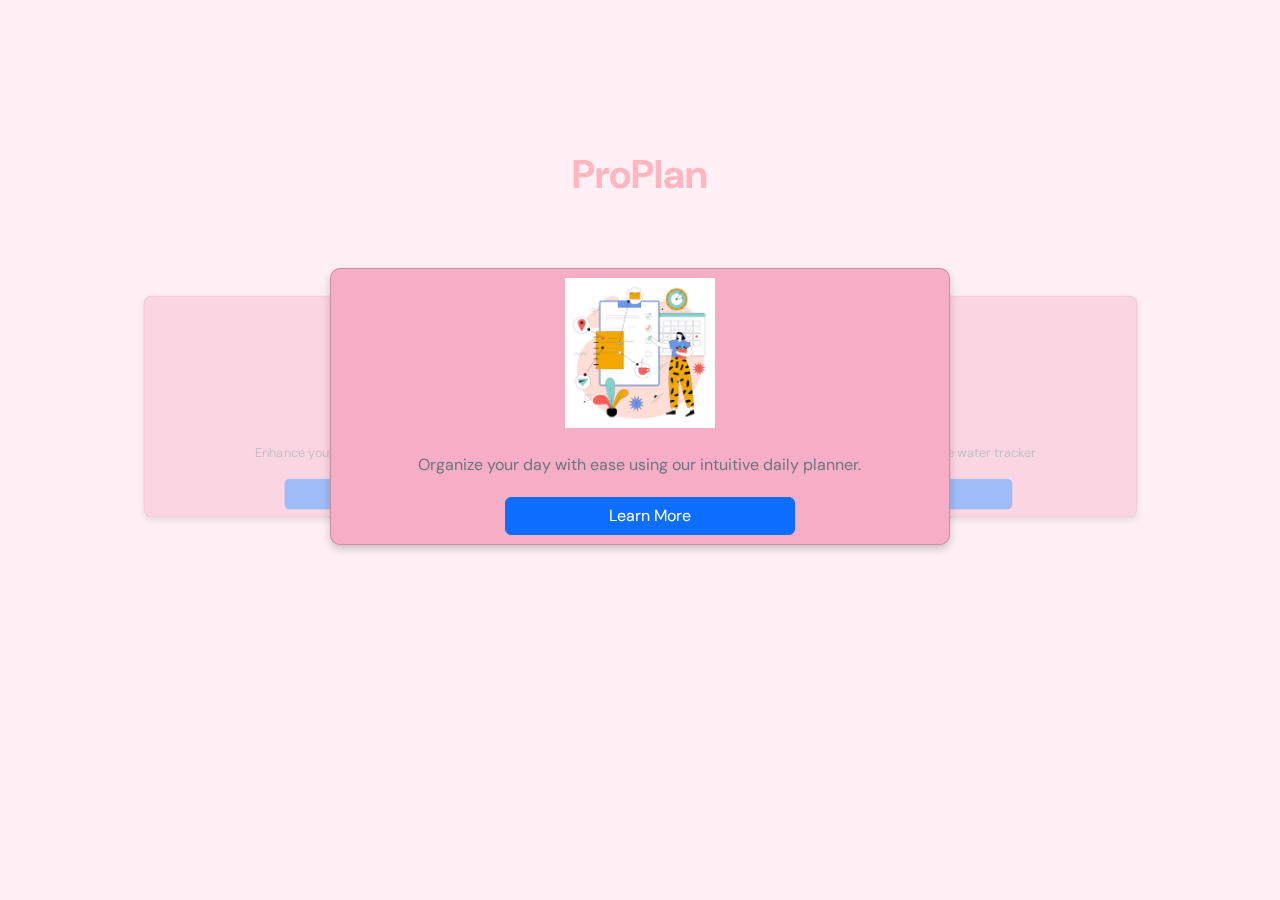
==== index.html @ ab049d3d "added required files" ====
<!DOCTYPE html>
<html lang="en">
<head>
    <meta charset="UTF-8">
    <meta name="viewport" content="width=device-width, initial-scale=1.0">
    <title>Bootstrap Dark Carousel</title>
    <link href="https://cdn.jsdelivr.net/npm/bootstrap@5.3.3/dist/css/bootstrap.min.css" rel="stylesheet" integrity="sha384-QWTKZyjpPEjISv5WaRU9OFeRpok6YctnYmDr5pNlyT2bRjXh0JMhjY6hW+ALEwIH" crossorigin="anonymous">
    <link rel="stylesheet" href="style.css">
    <script src="https://cdn.jsdelivr.net/npm/@popperjs/core@2.11.6/dist/umd/popper.min.js" integrity="sha384-oBqDVmMz4fnFO9FV0wL1n4NInE2zZs2ZwHg7o2oJ4j+z5oRa0f7g0x3fpr5Ez8Q" crossorigin="anonymous"></script>
    <script src="https://cdn.jsdelivr.net/npm/bootstrap@5.3.3/dist/js/bootstrap.min.js" integrity="sha384-6n4ogOjZsA69j2QK+4As9Tf4GEdYPdj44m4U4X+G1COgf7ihR03Hx3jf4d6AA2xk" crossorigin="anonymous"></script>
    <script src="script.js"></script>
</head>
<body>
  
    <div class="container">
        <h1 class="title">ProPlan</h1>
        <input type="radio" name="slider" id="item-1" checked>
        <input type="radio" name="slider" id="item-2">
        <input type="radio" name="slider" id="item-3">
        <div class="cards">
            <label class="card" for="item-1" id="song-1">
                <img src="assets\image.png" alt="Daily Planner Image" class="card-img">
                <p>Organize your day with ease using our intuitive daily planner.</p>
                <a href="daily planner/index.html" class="btn btn-primary col-6">Learn More</a>
            </label>
            <label class="card" for="item-2" id="song-2">
                <img src="assets\water.jpg" alt="Second Card Image" class="card-img">
                <p>Stay hydrated with our easy-to-use water tracker</p>
                <a href="water-tracker\index.html" class="btn btn-primary col-6">Learn More</a>
            </label>
            <label class="card" for="item-3" id="song-3">
                <img src="assets\timer.jpg" alt="Third Card Image" class="card-img">
                <p>Enhance your productivity with our focus timer</p>
                <a href="timer\index.html" class="btn btn-primary col-6">Learn More</a>
            </label>
        </div>
    </div>
</body>
</html>
---- style.css ----
@import url("https://fonts.googleapis.com/css?family=DM+Sans:400,500,700&display=swap");

* {
    box-sizing: border-box;
}

html, body {
    margin: 0;
    padding: 0;
    width: 100%;
    height: 100%;
}

body {
    display: flex;
    align-items: center;
    justify-content: center;
    padding: 30px 10px;
    font-family: 'DM Sans', sans-serif;
    transition: background .4s ease-in;
    background:#FFF0F5;
    background-size: cover; 
    background-position: center;
}

.title {
    font-family: 'DM Sans', sans-serif;
    font-weight: 700;
    font-size: 2.5rem;
    margin-bottom: 20px;
    color: #FFB6C1; /* Light Pink */
}

input[type=radio] {
    display: none;
}

.card {
    position: absolute;
    width: 80%; /* Reduced width */
    height: 60%; /* Reduced height */
    left: 0;
    right: 0;
    margin: auto;
    transition: transform .4s ease;
    cursor: pointer;
    border-radius: 10px;
    box-shadow: 0 4px 8px rgba(0, 0, 0, 0.2);
    background: #F6ADC6; /* Nadeshiko Pink */
    display: flex;
    flex-direction: column;
    justify-content: center;
    align-items: center;
    padding: 20px;
    text-align: center;
}

.container {
    width: 100%;
    max-width: 800px;
    max-height: 600px;
    height: 100%;
    transform-style: preserve-3d;
    display: flex;
    justify-content: center;
    flex-direction: column;
    align-items: center;
}

.cards {
    position: relative;
    width: 100%;
    height: 100%;
    margin-bottom: 20px;
    margin-top: 50px;
}

.card h5 {
    margin: 0;
    font-size: 1.25rem;
}

.card p {
    margin: 10px 0;
    color: #6c757d;
}

.card a {
    margin-top: 10px;
    justify-content: center;
    align-items: center;
    margin-left: 20px;
}

.card-img {
    max-width: 70%; /* Increased width */
    max-height: 150px; /* Increased height */
    margin-bottom: 15px;
    border-radius: 10px;
    object-fit: contain; /* Prevents stretching and maintains aspect ratio */
}

#item-1:checked ~ .cards #song-3,
#item-2:checked ~ .cards #song-1,
#item-3:checked ~ .cards #song-2 {
    transform: translateX(-40%) scale(.8);
    opacity: .4;
    z-index: 0;
}

#item-1:checked ~ .cards #song-2,
#item-2:checked ~ .cards #song-3,
#item-3:checked ~ .cards #song-1 {
    transform: translateX(40%) scale(.8);
    opacity: .4;
    z-index: 0;
}

#item-1:checked ~ .cards #song-1,
#item-2:checked ~ .cards #song-2,
#item-3:checked ~ .cards #song-3 {
    transform: translateX(0) scale(1);
    opacity: 1;
    z-index: 1;
}

/* Responsive design */
@media (max-width: 1200px) {
  .card {
      width: 90%; /* Adjust width for smaller screens */
      height: 65%; /* Adjust height for smaller screens */
  }
}

@media (max-width: 768px) {
  .card {
      width: 95%; /* Adjust width for smaller screens */
      height: 70%; /* Adjust height for smaller screens */
  }
  
  .card h5 {
      font-size: 1.15rem; /* Adjust font size */
  }

  .card p {
      font-size: 0.95rem; /* Adjust font size */
  }

  .card-img {
      max-width: 80%; /* Adjust image width */
      max-height: 120px; /* Adjust image height */
  }
}

@media (max-width: 576px) {
  .card {
      width: 100%; /* Adjust width for smallest screens */
      height: 75%; /* Adjust height for smallest screens */
  }
  
  .card h5 {
      font-size: 1rem; /* Adjust font size */
  }

  .card p {
      font-size: 0.85rem; /* Adjust font size */
  }

  .card-img {
      max-width: 90%; /* Adjust image width */
      max-height: 100px; /* Adjust image height */
  }
}
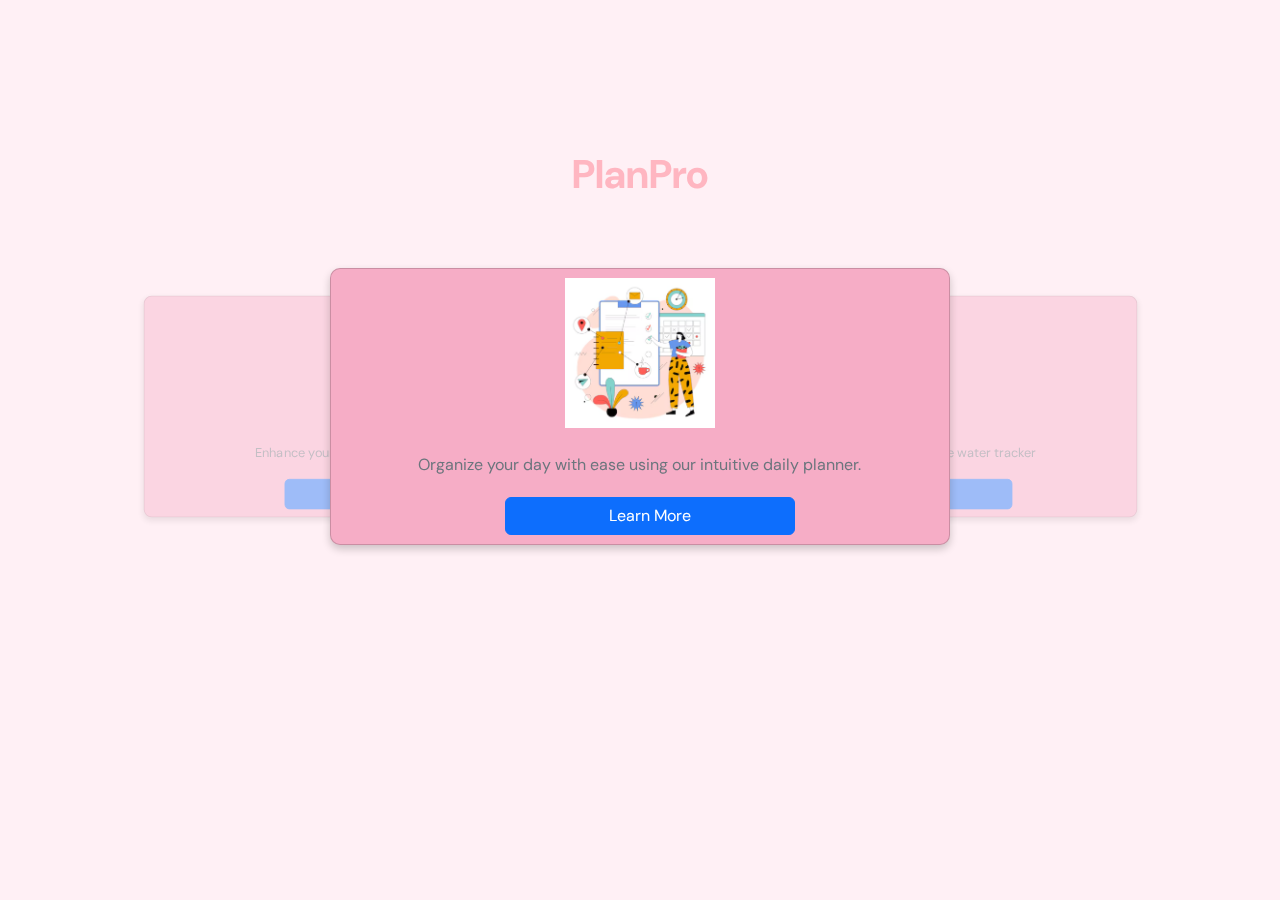
==== commit c13cd0c3: "Update index.html" ====
--- a/index.html
+++ b/index.html
@@ -3,7 +3,7 @@
 <head>
     <meta charset="UTF-8">
     <meta name="viewport" content="width=device-width, initial-scale=1.0">
-    <title>Bootstrap Dark Carousel</title>
+    <title>PlanPro</title>
     <link href="https://cdn.jsdelivr.net/npm/bootstrap@5.3.3/dist/css/bootstrap.min.css" rel="stylesheet" integrity="sha384-QWTKZyjpPEjISv5WaRU9OFeRpok6YctnYmDr5pNlyT2bRjXh0JMhjY6hW+ALEwIH" crossorigin="anonymous">
     <link rel="stylesheet" href="style.css">
     <script src="https://cdn.jsdelivr.net/npm/@popperjs/core@2.11.6/dist/umd/popper.min.js" integrity="sha384-oBqDVmMz4fnFO9FV0wL1n4NInE2zZs2ZwHg7o2oJ4j+z5oRa0f7g0x3fpr5Ez8Q" crossorigin="anonymous"></script>
@@ -13,7 +13,7 @@
 <body>
   
     <div class="container">
-        <h1 class="title">ProPlan</h1>
+        <h1 class="title">PlanPro</h1>
         <input type="radio" name="slider" id="item-1" checked>
         <input type="radio" name="slider" id="item-2">
         <input type="radio" name="slider" id="item-3">
